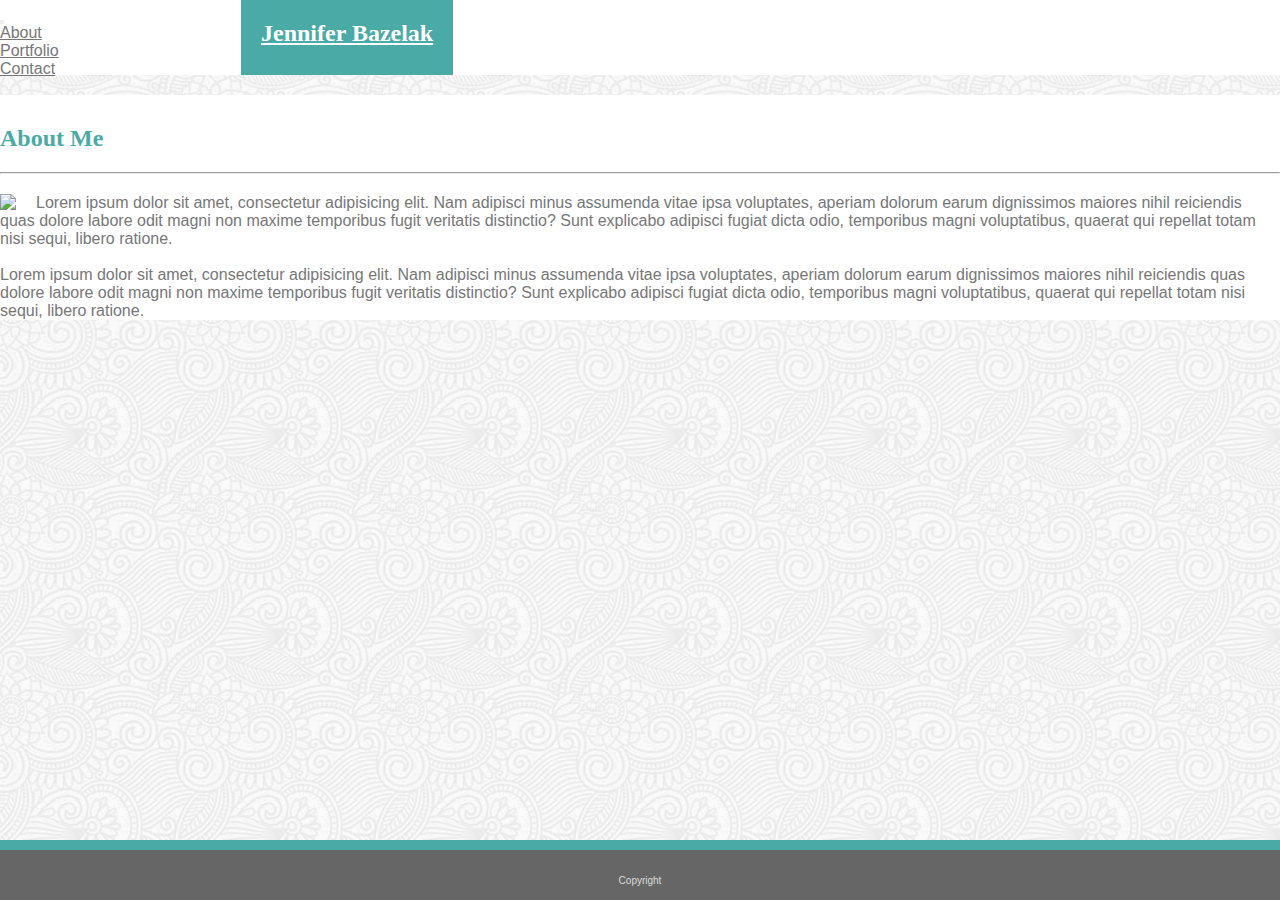
==== index.html @ 4828a658 "update files" ====
<!DOCTYPE <!DOCTYPE html>
<html>

<head>
    <meta charset="utf-8" />
    <meta http-equiv="X-UA-Compatible" content="IE=edge">
    <title>Jennifer Bazelak</title>
    <meta name="viewport" content="width=device-width, initial-scale=1">
    <link rel="stylesheet" type="text/css" media="screen" href="main.css" />
    <script src="main.js"></script>
    <link rel="stylesheet" href="https://stackpath.bootstrapcdn.com/bootstrap/4.1.2/css/bootstrap.min.css" integrity="sha384-Smlep5jCw/wG7hdkwQ/Z5nLIefveQRIY9nfy6xoR1uRYBtpZgI6339F5dgvm/e9B"
        crossorigin="anonymous">
    <script src="https://stackpath.bootstrapcdn.com/bootstrap/4.1.2/js/bootstrap.min.js" integrity="sha384-o+RDsa0aLu++PJvFqy8fFScvbHFLtbvScb8AjopnFD+iEQ7wo/CG0xlczd+2O/em"
        crossorigin="anonymous"></script>
    <meta name="viewport" content="width=device-width, initial-scale=1">
    <link rel="stylesheet" type="text/css" media="screen" href="main.css" />


</head>

<body>
        <div class="wrapper">
    <!--nav bar-->
    <nav class="navbar navbar-expand-lg navbar-light bg-light">
        <h1><a style="color: white" style="font-family: Georgia" class="navbar-brand" href="index.html">Jennifer Bazelak</a></h1>
        <button class="navbar-toggler" type="button" data-toggle="collapse" data-target="#navbarNav" aria-controls="navbarNav" aria-expanded="false"
            aria-label="Toggle navigation">
            <span class="navbar-toggler-icon"></span>
        </button>
        <div class="collapse navbar-collapse" id="navbarNav">
            <ul style="margin-right: 10.5%" class="navbar-nav ml-auto">
                <li class="nav-item">
                    <a class="nav-link" href="index.html">About</a> 
                </li>
                <li class="nav-item">
                    <a class="nav-link" href="portfolio.html">Portfolio</a> 
                </li>
                <li class="nav-item">
                    <a class="nav-link" href="contact.html">Contact</a>
                </li>
            </ul>
        </div>
    </nav>
    <!--container starts-->
    <div style="margin-top: 20px" class="container">
        <div class="row">
            <div  style="background: white" class="col-md-8">
                <div class="row">
                    <div class="col-md-12">
                        <h1 style="padding-top: 30px"> About Me </h1>
                        <hr>
                    </div>
                </div>
                <div class="row">
                    <div class="col-md-12">
                        <img style="float: left" class="bioimage" src="http://placehold.it/150x150">
                        <section class="bio">
                        <p>Lorem ipsum dolor sit amet, consectetur adipisicing elit. Nam adipisci minus assumenda vitae ipsa
                            voluptates, aperiam dolorum earum dignissimos maiores nihil reiciendis quas dolore labore odit
                            magni non maxime temporibus fugit veritatis distinctio? Sunt explicabo adipisci fugiat dicta
                            odio, temporibus magni voluptatibus, quaerat qui repellat totam nisi sequi, libero ratione.</p> <br>
                        <p>Lorem ipsum dolor sit amet, consectetur adipisicing elit. Nam adipisci minus assumenda vitae ipsa
                            voluptates, aperiam dolorum earum dignissimos maiores nihil reiciendis quas dolore labore odit
                            magni non maxime temporibus fugit veritatis distinctio? Sunt explicabo adipisci fugiat dicta
                            odio, temporibus magni voluptatibus, quaerat qui repellat totam nisi sequi, libero ratione.</p>
                        </section>
                    </div>
                </div>
            </div>

            <!--end of container-->
            <div class="push"></div>
        </div>
            <footer class="footer">Copyright</footer>



    <script src="https://code.jquery.com/jquery-3.3.1.slim.min.js" integrity="sha384-q8i/X+965DzO0rT7abK41JStQIAqVgRVzpbzo5smXKp4YfRvH+8abtTE1Pi6jizo" crossorigin="anonymous"></script>
    <script src="https://cdnjs.cloudflare.com/ajax/libs/popper.js/1.14.3/umd/popper.min.js" integrity="sha384-ZMP7rVo3mIykV+2+9J3UJ46jBk0WLaUAdn689aCwoqbBJiSnjAK/l8WvCWPIPm49" crossorigin="anonymous"></script>
    <script src="https://stackpath.bootstrapcdn.com/bootstrap/4.1.2/js/bootstrap.min.js" integrity="sha384-o+RDsa0aLu++PJvFqy8fFScvbHFLtbvScb8AjopnFD+iEQ7wo/CG0xlczd+2O/em" crossorigin="anonymous"></script>

</body>

</html>
---- main.css ----
* {
    box-sizing: border-box;
    text-align: left;
    color: #777777;
    font-family: "Arial", "Helvetica Neue", "Helvetica", sans-serif;
    margin: 0;
    padding: 0;
  }


.bioimage{
    float: left;
    margin-top: 20px;
    margin-right: 20px;
}

.bio{
    padding-top: 20px;
}

.navbar{
    width: 100%;
    height: 75px;
    margin: 0 auto;
    background: #ffffff;
    border-bottom: #cccccc;
    clear: both;
}

a.navbar-brand{
    background: #4aaaa5;
    float:left;
      margin-left: 30%;
      color: white;
      padding: 20px;
      font-family: "Georgia";
      height: 75px;
      position: absolute;
        top: 0px;
    left: -143px;
}

h1{
    color:#4aaaa5;
    text-align: left;
    padding-right: 20px;
    padding-bottom: 20px;
    font-family: "Georgia";
    font-size: 24px;
    font-weight: bold;
}

body {
    background-image: url("images/full-bloom.png");
    height: 100%;
    margin: 0;
  }

.btn-primary{
    background: #4aaaa5;
    border: none;
}

footer{
    background: #666666;
    width: 100%;
    height: 60px;
    margin-bottom: 0%;
    border-top: 10px solid #4aaaa5;
    position: fixed;
    left: 0;
    bottom: 0;
    right:0;
    font-size: 10px;
    color: #dddddd;
    text-align: center;
    padding-top: 25px;
}

html, body{
    height:100%;
    margin: 0;
}

.wrapper{
    min-height: 100%;
    margin-bottom: -60px;
}

.footer,.push{
    height: 60px;
}

#Hangman, #RPG-Game, #Trivia-Game, #Rutgers, #RPS {
    float: left;
    margin: 20px;
}

.project-title{
    background-color:#4aaaa5;
    color: #ffffff;
    width: 200px;
    height: 45px;
    padding-top: 14px;
    text-align: center;
    position: relative;
    top: -86px;
    font-size: 12px;
     
}

.form-control{
    border-radius: 0;
}
---- main.css ----
* {
    box-sizing: border-box;
    text-align: left;
    color: #777777;
    font-family: "Arial", "Helvetica Neue", "Helvetica", sans-serif;
    margin: 0;
    padding: 0;
  }


.bioimage{
    float: left;
    margin-top: 20px;
    margin-right: 20px;
}

.bio{
    padding-top: 20px;
}

.navbar{
    width: 100%;
    height: 75px;
    margin: 0 auto;
    background: #ffffff;
    border-bottom: #cccccc;
    clear: both;
}

a.navbar-brand{
    background: #4aaaa5;
    float:left;
      margin-left: 30%;
      color: white;
      padding: 20px;
      font-family: "Georgia";
      height: 75px;
      position: absolute;
        top: 0px;
    left: -143px;
}

h1{
    color:#4aaaa5;
    text-align: left;
    padding-right: 20px;
    padding-bottom: 20px;
    font-family: "Georgia";
    font-size: 24px;
    font-weight: bold;
}

body {
    background-image: url("images/full-bloom.png");
    height: 100%;
    margin: 0;
  }

.btn-primary{
    background: #4aaaa5;
    border: none;
}

footer{
    background: #666666;
    width: 100%;
    height: 60px;
    margin-bottom: 0%;
    border-top: 10px solid #4aaaa5;
    position: fixed;
    left: 0;
    bottom: 0;
    right:0;
    font-size: 10px;
    color: #dddddd;
    text-align: center;
    padding-top: 25px;
}

html, body{
    height:100%;
    margin: 0;
}

.wrapper{
    min-height: 100%;
    margin-bottom: -60px;
}

.footer,.push{
    height: 60px;
}

#Hangman, #RPG-Game, #Trivia-Game, #Rutgers, #RPS {
    float: left;
    margin: 20px;
}

.project-title{
    background-color:#4aaaa5;
    color: #ffffff;
    width: 200px;
    height: 45px;
    padding-top: 14px;
    text-align: center;
    position: relative;
    top: -86px;
    font-size: 12px;
     
}

.form-control{
    border-radius: 0;
}
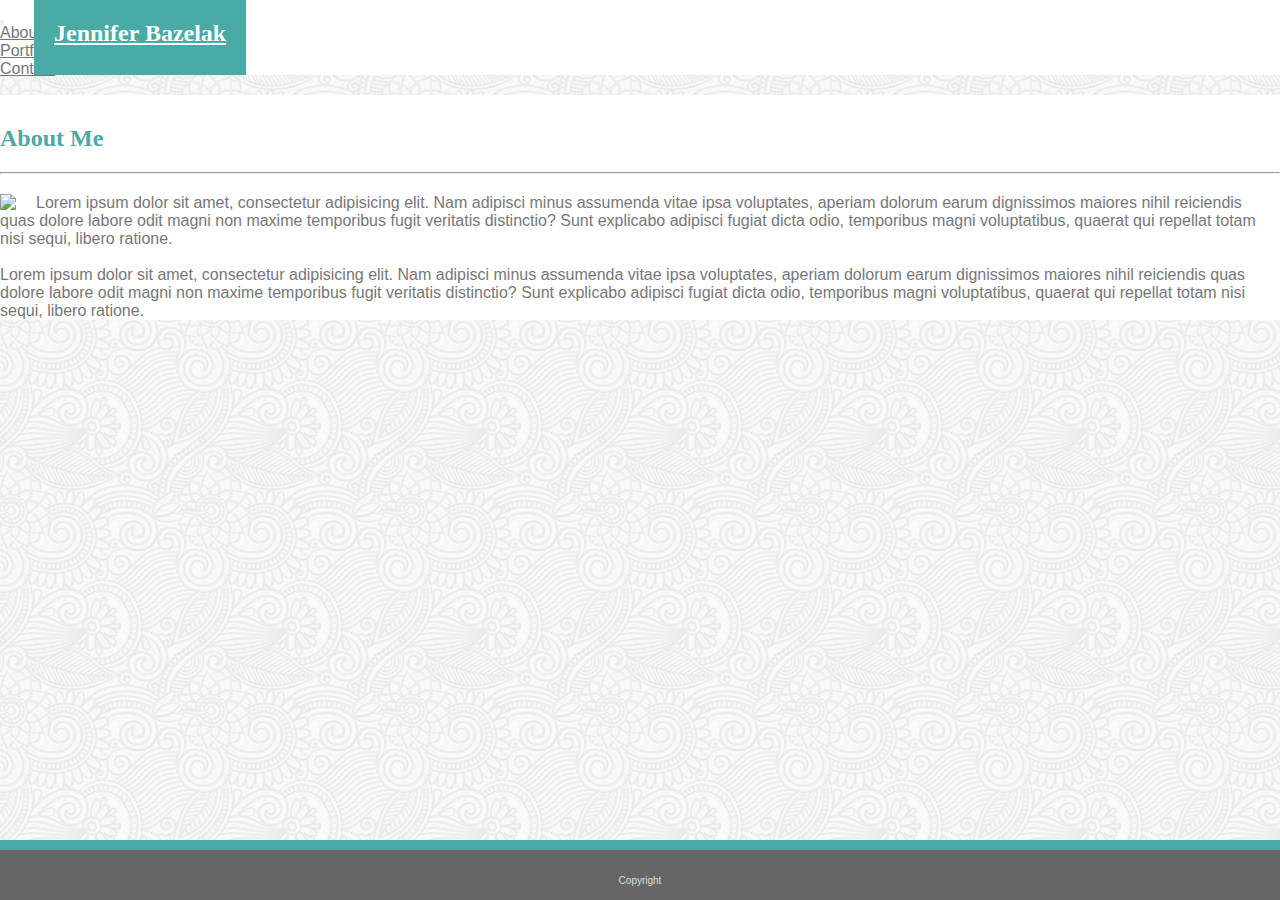
==== commit 1cef5e0f: "update files" ====
--- a/index.html
+++ b/index.html
@@ -22,25 +22,25 @@
         <div class="wrapper">
     <!--nav bar-->
     <nav class="navbar navbar-expand-lg navbar-light bg-light">
-        <h1><a style="color: white" style="font-family: Georgia" class="navbar-brand" href="index.html">Jennifer Bazelak</a></h1>
-        <button class="navbar-toggler" type="button" data-toggle="collapse" data-target="#navbarNav" aria-controls="navbarNav" aria-expanded="false"
-            aria-label="Toggle navigation">
-            <span class="navbar-toggler-icon"></span>
-        </button>
-        <div class="collapse navbar-collapse" id="navbarNav">
-            <ul style="margin-right: 10.5%" class="navbar-nav ml-auto">
-                <li class="nav-item">
-                    <a class="nav-link" href="index.html">About</a> 
-                </li>
-                <li class="nav-item">
-                    <a class="nav-link" href="portfolio.html">Portfolio</a> 
-                </li>
-                <li class="nav-item">
-                    <a class="nav-link" href="contact.html">Contact</a>
-                </li>
-            </ul>
-        </div>
-    </nav>
+            <h1><a style="color: white" style="font-family: Georgia" class="navbar-brand" href="index.html">Jennifer Bazelak</a></h1>
+            <button class="navbar-toggler" type="button" data-toggle="collapse" data-target="#navbarNav" aria-controls="navbarNav" aria-expanded="false"
+                aria-label="Toggle navigation">
+                <span class="navbar-toggler-icon"></span>
+            </button>
+            <div class="collapse navbar-collapse" id="navbarNav">
+                <ul style="margin-right: 10.5%" class="navbar-nav ml-auto">
+                    <li class="nav-item">
+                        <a class="nav-link" href="index.html">About</a> 
+                    </li>
+                    <li class="nav-item">
+                        <a class="nav-link" href="portfolio.html">Portfolio</a> 
+                    </li>
+                    <li class="nav-item">
+                        <a class="nav-link" href="contact.html">Contact</a>
+                    </li>
+                </ul>
+            </div>
+        </nav>
     <!--container starts-->
     <div style="margin-top: 20px" class="container">
         <div class="row">
--- a/main.css
+++ b/main.css
@@ -13,10 +13,13 @@
     margin-top: 20px;
     margin-right: 20px;
 }
-
+a.nav-link{
+    color:#777777;
+}
 .bio{
     padding-top: 20px;
 }
+
 
 .navbar{
     width: 100%;
@@ -27,17 +30,19 @@
     clear: both;
 }
 
+
+
+
 a.navbar-brand{
     background: #4aaaa5;
     float:left;
-      margin-left: 30%;
       color: white;
       padding: 20px;
       font-family: "Georgia";
       height: 75px;
       position: absolute;
         top: 0px;
-    left: -143px;
+    left: 34px;
 }
 
 h1{
--- a/main.css
+++ b/main.css
@@ -13,10 +13,13 @@
     margin-top: 20px;
     margin-right: 20px;
 }
-
+a.nav-link{
+    color:#777777;
+}
 .bio{
     padding-top: 20px;
 }
+
 
 .navbar{
     width: 100%;
@@ -27,17 +30,19 @@
     clear: both;
 }
 
+
+
+
 a.navbar-brand{
     background: #4aaaa5;
     float:left;
-      margin-left: 30%;
       color: white;
       padding: 20px;
       font-family: "Georgia";
       height: 75px;
       position: absolute;
         top: 0px;
-    left: -143px;
+    left: 34px;
 }
 
 h1{
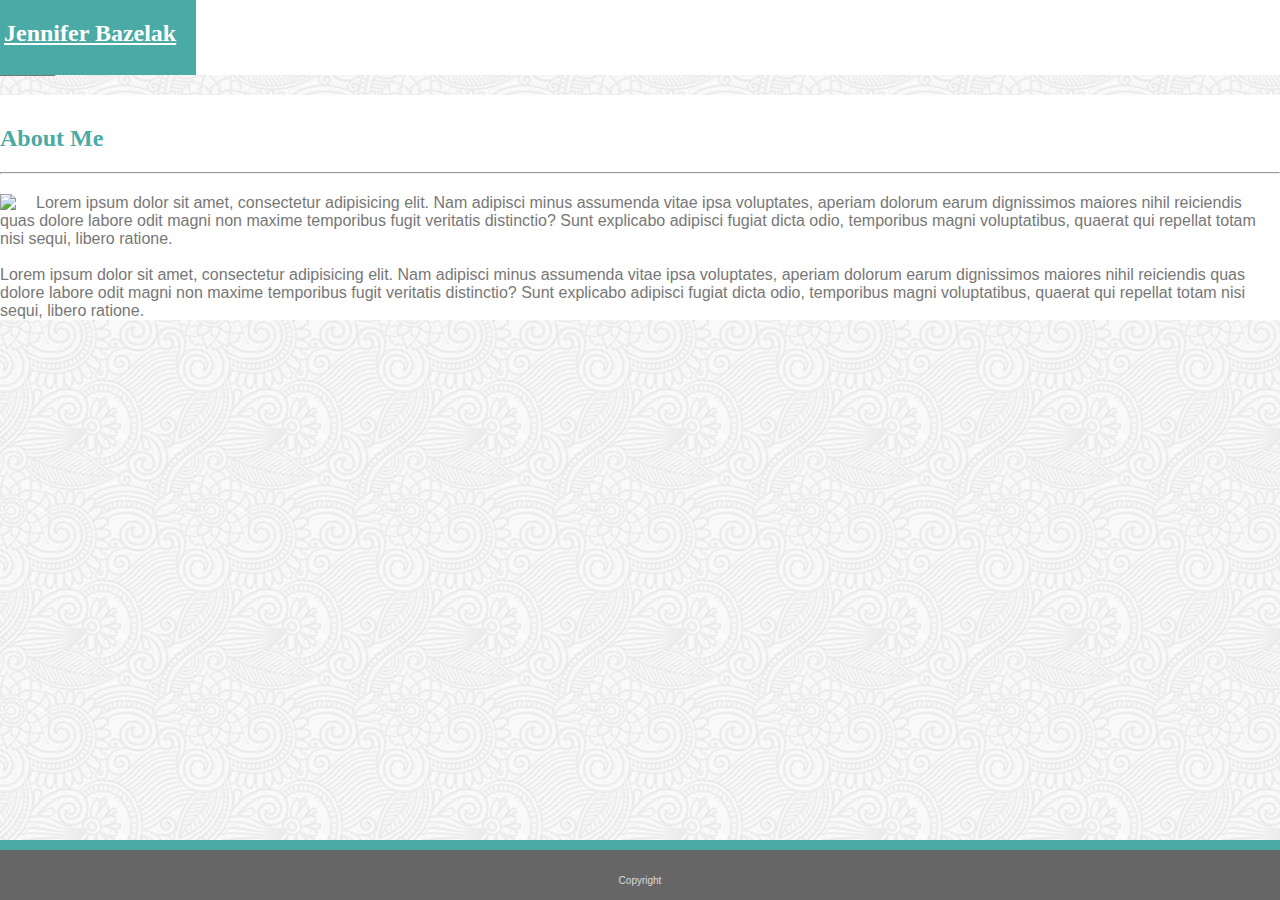
==== commit 783e3cf3: "update" ====
--- a/index.html
+++ b/index.html
@@ -21,14 +21,14 @@
 <body>
         <div class="wrapper">
     <!--nav bar-->
-    <nav class="navbar navbar-expand-lg navbar-light bg-light">
-            <h1><a style="color: white" style="font-family: Georgia" class="navbar-brand" href="index.html">Jennifer Bazelak</a></h1>
-            <button class="navbar-toggler" type="button" data-toggle="collapse" data-target="#navbarNav" aria-controls="navbarNav" aria-expanded="false"
+    <nav class="navbar navbar-expand navbar-light bg-light stick-top">
+            <h1><a style="color: white" style="font-family: Georgia" class="nav-link nav-link-brand" href="index.html">Jennifer Bazelak</a></h1>
+            <button class="navbar-toggler mr-5" type="button" data-toggle="collapse" data-target="#navbarNav" aria-controls="navbarNav" aria-expanded="false"
                 aria-label="Toggle navigation">
                 <span class="navbar-toggler-icon"></span>
             </button>
-            <div class="collapse navbar-collapse" id="navbarNav">
-                <ul style="margin-right: 10.5%" class="navbar-nav ml-auto">
+            <div class="collapse navbar-collapse justify-content-end" id="navbarNav">
+                <ul class="navbar-nav text-center">
                     <li class="nav-item">
                         <a class="nav-link" href="index.html">About</a> 
                     </li>
--- a/main.css
+++ b/main.css
@@ -33,7 +33,7 @@
 
 
 
-a.navbar-brand{
+a.nav-link-brand{
     background: #4aaaa5;
     float:left;
       color: white;
@@ -42,7 +42,8 @@
       height: 75px;
       position: absolute;
         top: 0px;
-    left: 34px;
+        margin-left: -16;
+    
 }
 
 h1{
--- a/main.css
+++ b/main.css
@@ -33,7 +33,7 @@
 
 
 
-a.navbar-brand{
+a.nav-link-brand{
     background: #4aaaa5;
     float:left;
       color: white;
@@ -42,7 +42,8 @@
       height: 75px;
       position: absolute;
         top: 0px;
-    left: 34px;
+        margin-left: -16;
+    
 }
 
 h1{
